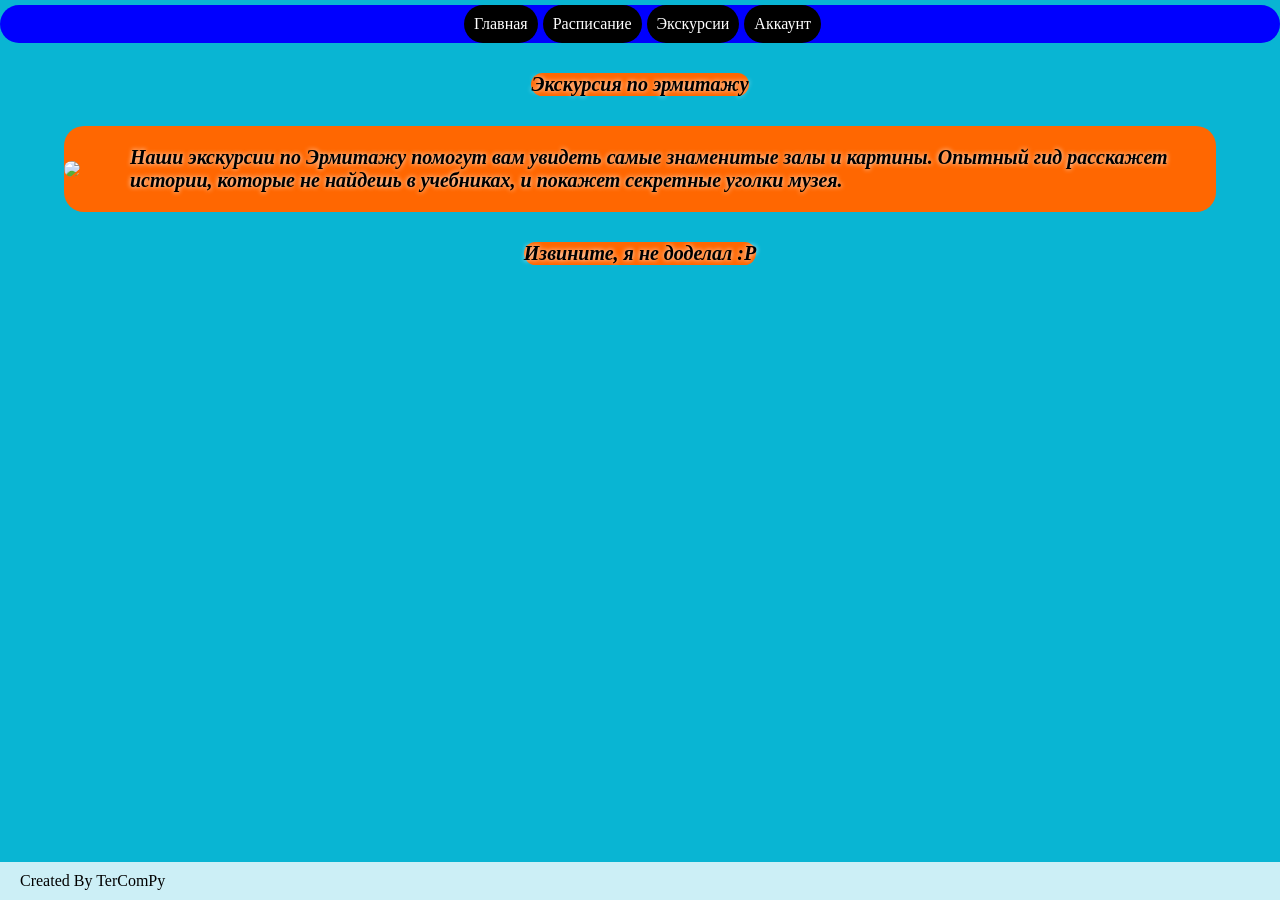
==== excurs.html @ a77680e9 "Небольшие правки" ====
<!DOCTYPE html>
<html>
    <head>
        <title>Тур-Агенство Веселые выходные</title>
        <meta name="keywords" lang="ru" content="веселые, выходные, тур, агенство, тест, петрушин, практическая, крутой, классный, афгиенный, современный">
        <link rel="stylesheet" href="style.css">
        <script src="script.js"></script>
        <meta charset="utf-8">
        <meta name="viewport" content="initial-scale=1.0, width=device-width">
    </head>
    <body>
        <main>
        <div class="panel">
            <a href="index.html">Главная</a>
            <a href="raspis.html">Расписание</a>
            <a href="excurs.html">Экскурсии</a>
            <a href="desa.html">Аккаунт</a>
        </div>
        <div class="premain">
            <div class="otz">Экскурсия по эрмитажу</div>
            <div class="main-page2" id="main">
                <img class="in" src="https://upload.wikimedia.org/wikipedia/commons/thumb/7/7c/Winter_Palace_Panorama_4.jpg/1920px-Winter_Palace_Panorama_4.jpg">
                <p>Наши экскурсии по Эрмитажу помогут вам увидеть самые знаменитые залы и картины. Опытный гид расскажет истории, которые не найдешь в учебниках, и покажет секретные уголки музея.</p>            
            </div>
            <div class="otz">Извините, я не доделал :P</div>
        </div>
        </main>
        <footer>
            Created By TerComPy
        </footer>
    </body>
</html>
---- style.css ----
body {
    background-color: rgb(9, 181, 211);
    color: white;
    min-height: 100vh;
    display: flex;
    flex-direction: column;
    margin: 0;
}
.panel {
    margin-top: 5px;
    background-color: blue;
    border-radius: 50px;
    display: flex;
    justify-content: center;
    align-items: center;
}
.panel a {
    margin-left: 5px;
    padding: 10px;
    color: white;
    border-radius: 50px;
    text-decoration: none;
    transition: 1s;
    background-color: black;
}

main {
    flex: 1;
}

.premain {
    display: flex;
    justify-content: center;
    align-items: center;
    flex-direction: column;
}

.main-page {
    padding-left: 50px;
    color: black;
    background-color: green;
    border-radius: 20px;
    margin-top: 30px;
    display: flex;
    justify-content: center;
    transition: left 0.9s ease-in;
    max-width: 90%;
    align-items: center;
}
.otz {
    color: black;
    background-color: rgb(255, 103, 1);
    border-radius: 20px;
    margin-top: 30px;
    display: flex;
    justify-content: center;
    transition: left 0.9s ease-in;
    max-width: 90%;
    align-items: center;
    text-shadow: 0 0 5px white;
    font-style:italic;
    font-weight: bold;
    font-family: 'Times New Roman', Times, serif;
    font-size: 20px;
}
.main-page2 {
    color: black;
    background-color: rgb(255, 103, 1);
    border-radius: 20px;
    margin-top: 30px;
    display: flex;
    justify-content: center;
    transition: left 0.9s ease-in;
    max-width: 90%;
    align-items: center;
}
.main-page2 p {
    padding-left: 50px;
    font-size: 20px;
    text-shadow: 0 0 5px white;
    font-style:italic;
    font-weight: bold;
    font-family: 'Times New Roman', Times, serif;
    margin: 20px auto;
}
.in {
    border-radius: 20px;
    /* делаем картинку адаптивной */
    max-width: 50%;
    object-fit: cover;
    height: auto;
}

.in2 {
    border-radius: 20px;
    /* делаем картинку адаптивной */
    max-width: 100%;
    object-fit: cover;
    height: auto;
}

.main-page p {
    text-align: right;
    font-size: 40px;
    text-shadow: 0 0 5px white;
    font-style:italic;
    font-weight: bold;
    font-family: 'Times New Roman', Times, serif;
    margin-right: 20px;
}
footer {
    color: black;
    padding-bottom: 10px;
    margin-top: 20px;
    padding-left: 20px;
    background-color: rgba(255, 255, 255, 0.792);
    transition: 0.6s;
    padding-top: 10px;
}
footer:hover {
    background-color: transparent;
    color: transparent;
}

.panel a:hover {
    box-shadow: 0 0 4px 4px white;
    background-color: brown;
}

/* Адаптивные стили для мобильных устройств */
@media (max-width: 962px) {
    .main-page {
        flex-direction: column;
        max-width: 100%;
        align-items: stretch; /* растягиваем по ширине контейнера */
    }
    .in {
        max-width: 100%; /* картинка занимает всю ширину контейнера */
        width: 100%; /* картинка занимает всю ширину контейнера */
        height: auto; /* сохраняем пропорции картинки */
    }
    .main-page p {
        padding-left: unset;
        font-size: 24px;
        text-align: center;
        margin-right: 0;
    }
    .main-page2 p {
        padding-left: unset;
        font-size: 18px;
        text-align: center;
        margin-right: 0;
    }
    .main-page2 {
        flex-direction: column;
        max-width: 100%;
        align-items: stretch; /* растягиваем по ширине контейнера */
    }
}
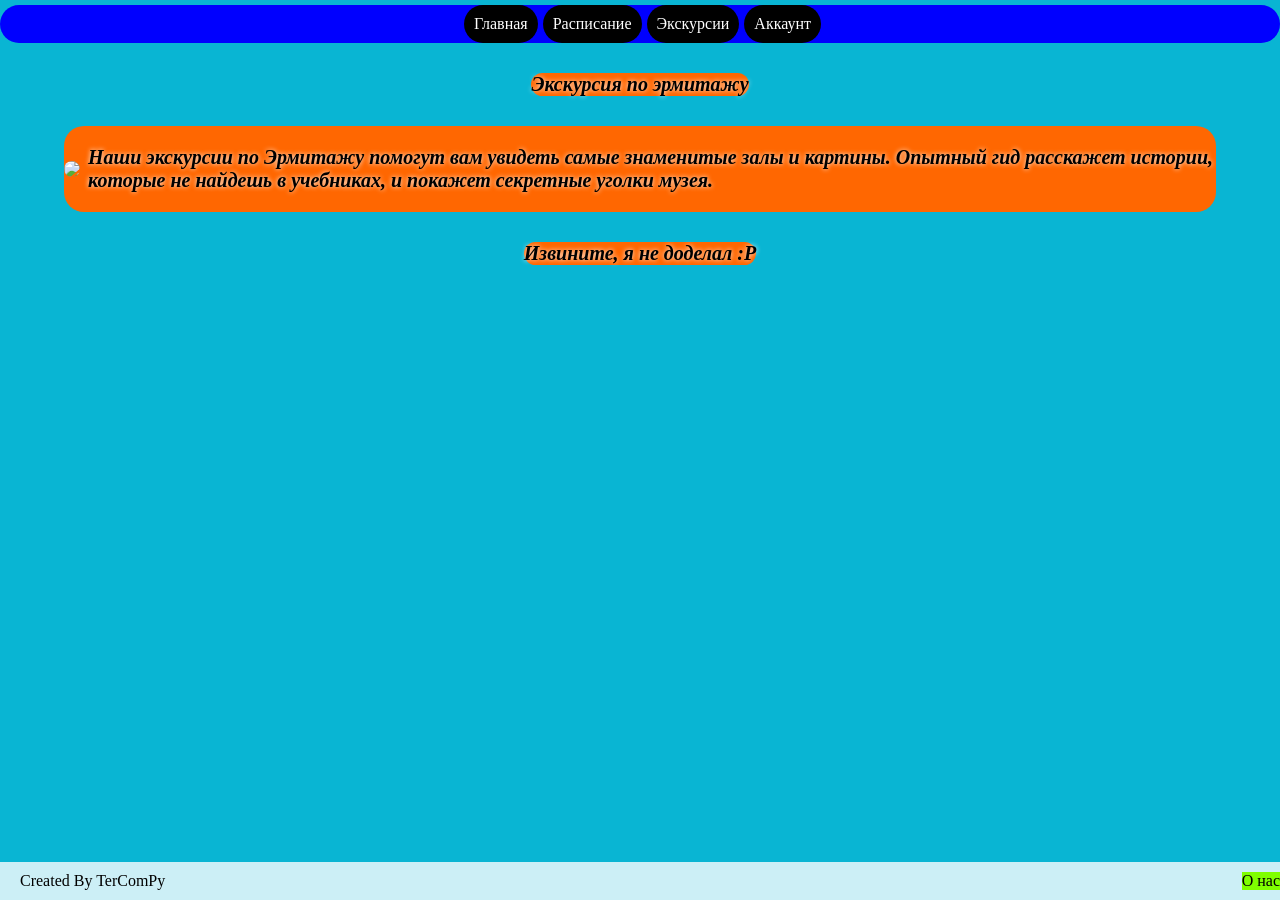
==== commit 519f1d45: "Созданы формы регистрации, авторизации и аккаунт" ====
--- a/excurs.html
+++ b/excurs.html
@@ -14,7 +14,7 @@
             <a href="index.html">Главная</a>
             <a href="raspis.html">Расписание</a>
             <a href="excurs.html">Экскурсии</a>
-            <a href="desa.html">Аккаунт</a>
+            <a href="not-logged.html">Аккаунт</a>
         </div>
         <div class="premain">
             <div class="otz">Экскурсия по эрмитажу</div>
@@ -26,7 +26,8 @@
         </div>
         </main>
         <footer>
-            Created By TerComPy
+            <div class="textfoter">Created By TerComPy</div>
+            <a href="about-us.html">О нас</a>
         </footer>
     </body>
 </html>
--- a/style.css
+++ b/style.css
@@ -36,7 +36,6 @@
 }
 
 .main-page {
-    padding-left: 50px;
     color: black;
     background-color: green;
     border-radius: 20px;
@@ -74,14 +73,137 @@
     max-width: 90%;
     align-items: center;
 }
+.system-message {
+    color: black;
+    margin-top: 20px;
+    background-color: rgb(225, 0, 255);
+    border-radius: 20px;
+    padding: 15px;
+    font-size: 20px;
+    font-weight: bold;
+    font-family: 'Lucida Sans', 'Lucida Sans Regular', 'Lucida Grande', 'Lucida Sans Unicode', Geneva, Verdana, sans-serif;
+}
+
+.system-message-buttons {
+    color: black;
+    margin-top: 20px;
+    background-color: rgb(225, 0, 255);
+    border-radius: 20px;
+    padding: 15px;
+    font-size: 20px;
+    font-weight: bold;
+    font-family: 'Lucida Sans', 'Lucida Sans Regular', 'Lucida Grande', 'Lucida Sans Unicode', Geneva, Verdana, sans-serif;
+    display: flex;
+    flex-direction: column;
+    gap: 10px;
+    align-items: center;
+}
+.system-message-forms {
+    color: black;
+    margin-top: 20px;
+    background-color: rgb(225, 0, 255);
+    border-radius: 20px;
+    padding: 15px;
+    font-size: 20px;
+    font-weight: bold;
+    font-family: 'Lucida Sans', 'Lucida Sans Regular', 'Lucida Grande', 'Lucida Sans Unicode', Geneva, Verdana, sans-serif;
+    display: flex;
+    flex-direction: column;
+    gap: 10px;
+    align-items: center; 
+}
+
+.system-message-forms form {
+    display: flex;
+    flex-direction: column;
+    gap: 10px;
+}
+
+.tipical {
+    border: none;
+    background-color:springgreen;
+    padding: 10px;
+    font-size: 20px;
+    font-weight: bold;
+    font-family: 'Lucida Sans', 'Lucida Sans Regular', 'Lucida Grande', 'Lucida Sans Unicode', Geneva, Verdana, sans-serif;
+    border-radius: 20px;
+}
+
+.tipical:focus {
+    outline: none;
+}
+
+.tipical::placeholder {
+    color:rgb(81, 0, 255)
+}
+
+.buttontip {
+    border: none;
+    background-color:burlywood;
+    padding: 20px;
+    font-size: 20px;
+    font-family:'Courier New', Courier, monospace;
+    font-weight: bold;
+    border-radius: 20px;
+}
+
+.imgclass {
+    font-weight: bold;
+    font-size: 20px;
+    font-family: 'Lucida Sans', 'Lucida Sans Regular', 'Lucida Grande', 'Lucida Sans Unicode', Geneva, Verdana, sans-serif;
+}
+
+.sys-prof {
+    display: flex;
+    flex-direction: row-reverse;
+    gap: 10px;
+}
+
+.system-profile {
+    background-color:crimson;
+    font-weight: bold;
+    font-family:'Trebuchet MS', 'Lucida Sans Unicode', 'Lucida Grande', 'Lucida Sans', Arial, sans-serif;
+    font-size: 20px;
+    display: flex;
+    flex-direction: column;
+    gap: 10px;
+    justify-content: center;
+    margin-top: 10px;
+    align-items: center;
+}
+
+.image-profile {
+    margin-top: 10px;
+    width: 180px;
+}
+
+.imgclass::file-selector-button {
+    background-color: blue;
+    border: none;
+    padding: 20px;
+    border-radius: 50px;
+}
+
+.buttontip:hover {
+    cursor: pointer;
+}
+
+.system-message-buttons a {
+    text-decoration: none;
+    color: white;
+    background-color:rgb(81, 0, 255);
+    padding: 20px;
+    border-radius: 20px;
+}
+
 .main-page2 p {
-    padding-left: 50px;
     font-size: 20px;
     text-shadow: 0 0 5px white;
     font-style:italic;
     font-weight: bold;
     font-family: 'Times New Roman', Times, serif;
     margin: 20px auto;
+    padding-left: 8px;
 }
 .in {
     border-radius: 20px;
@@ -116,11 +238,31 @@
     background-color: rgba(255, 255, 255, 0.792);
     transition: 0.6s;
     padding-top: 10px;
-}
+    display: flex;
+    justify-content: space-between;
+}
+
+.system-message-forms label {
+    text-align: center;
+}
+.system-message-forms input[type="date"] {
+    color: blue; /*Цвет текста календаря*/
+}
+
 footer:hover {
     background-color: transparent;
     color: transparent;
 }
+footer a {
+    text-decoration: none;
+    color: black;
+    background-color:chartreuse;
+    transition: 0.3s;
+}
+
+footer a:hover {
+    background-color: cornflowerblue;
+}
 
 .panel a:hover {
     box-shadow: 0 0 4px 4px white;
@@ -128,7 +270,7 @@
 }
 
 /* Адаптивные стили для мобильных устройств */
-@media (max-width: 962px) {
+@media (max-width: 1263px) {
     .main-page {
         flex-direction: column;
         max-width: 100%;
